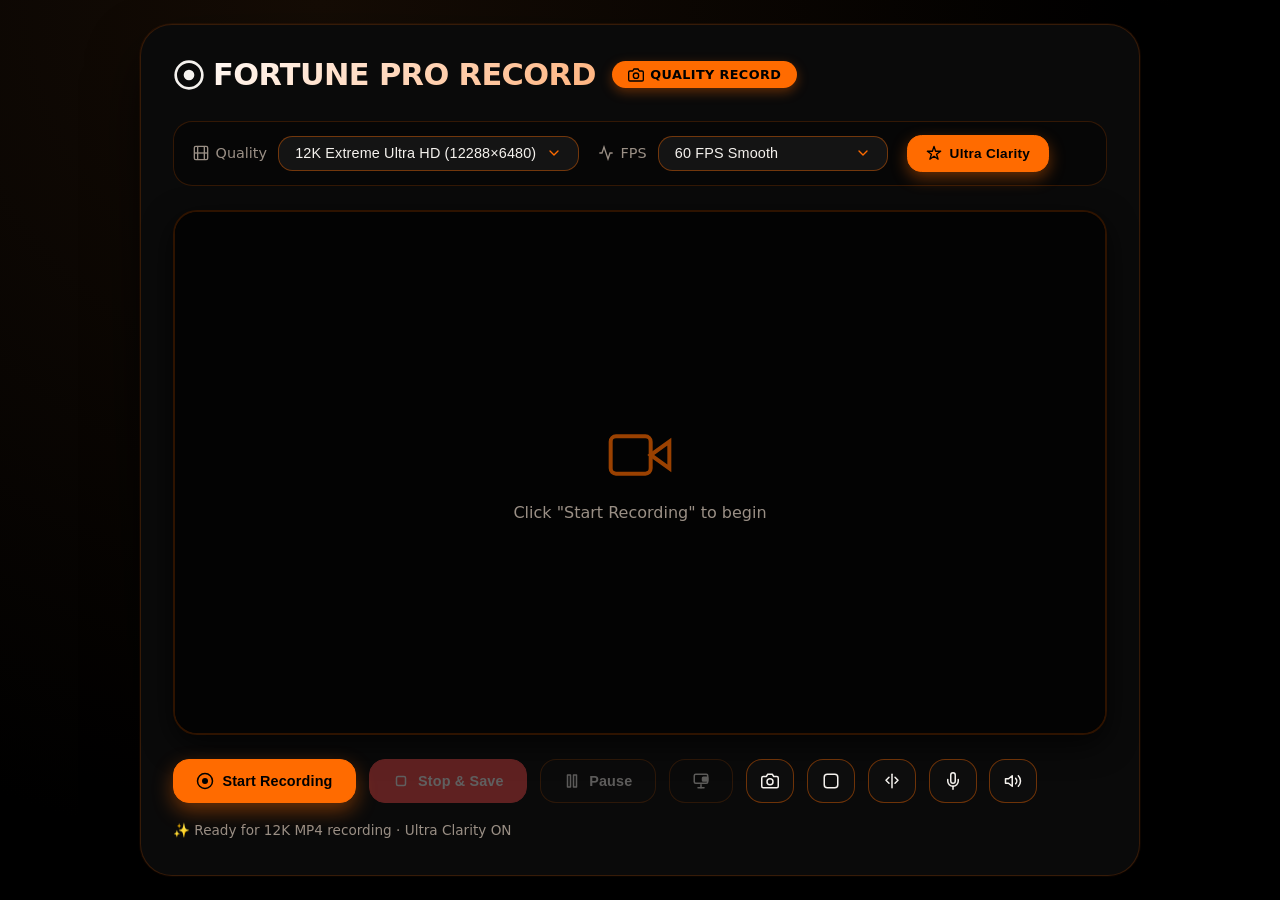
==== index.html @ 952f3b4d "video" ====
<!DOCTYPE html>
<html lang="en">
<head>
  <meta charset="UTF-8">
  <meta name="viewport" content="width=device-width, initial-scale=1.0">
  <title>12K Pro Recorder · Camera Overlay</title>
  <link rel="stylesheet" href="styles.css">
</head>
<body>
  <div class="container">
    <div class="header">
      <h1>
        <svg class="header-icon" viewBox="0 0 24 24" fill="none" stroke="currentColor" stroke-width="2">
          <circle cx="12" cy="12" r="10"/>
          <circle cx="12" cy="12" r="3" fill="currentColor"/>
        </svg>
        FORTUNE PRO RECORD
      </h1>
      <span class="badge">
        <svg viewBox="0 0 24 24" fill="none" stroke="currentColor" stroke-width="2">
          <path d="M23 19a2 2 0 0 1-2 2H3a2 2 0 0 1-2-2V8a2 2 0 0 1 2-2h4l2-3h6l2 3h4a2 2 0 0 1 2 2z"/>
          <circle cx="12" cy="13" r="4"/>
        </svg>
        QUALITY RECORD
      </span>
    </div>

    <div class="settings">
      <div class="setting-group">
        <label>
          <svg viewBox="0 0 24 24" fill="none" stroke="currentColor" stroke-width="2">
            <rect x="2" y="2" width="20" height="20" rx="2.18" ry="2.18"/>
            <line x1="7" y1="2" x2="7" y2="22"/>
            <line x1="17" y1="2" x2="17" y2="22"/>
            <line x1="2" y1="12" x2="22" y2="12"/>
          </svg>
          Quality
        </label>

        <!-- Custom dropdown: Quality -->
        <div class="dropdown" id="qualityDropdown">
          <button type="button" class="dropdown-btn" id="qualityDropdownBtn">
            <span class="dropdown-btn-text" id="qualityDropdownText">12K Extreme Ultra HD (12288×6480)</span>
            <svg class="dropdown-chevron" viewBox="0 0 24 24" fill="none" stroke="currentColor" stroke-width="2">
              <polyline points="6 9 12 15 18 9"/>
            </svg>
          </button>
          <ul class="dropdown-menu" id="qualityDropdownMenu" role="listbox">
            <li class="dropdown-option selected" role="option" data-value="12k" data-label="12K Extreme Ultra HD (12288×6480)">
              12K Extreme Ultra HD <span class="dropdown-option-sub">12288×6480</span>
            </li>
            <li class="dropdown-option" role="option" data-value="8k" data-label="8K Full Ultra HD (7680×4320)">
              8K Full Ultra HD <span class="dropdown-option-sub">7680×4320</span>
            </li>
            <li class="dropdown-option" role="option" data-value="4k" data-label="4K Ultra HD (3840×2160)">
              4K Ultra HD <span class="dropdown-option-sub">3840×2160</span>
            </li>
            <li class="dropdown-option" role="option" data-value="1080p" data-label="1080p Full HD">
              1080p Full HD <span class="dropdown-option-sub">1920×1080</span>
            </li>
            <li class="dropdown-option" role="option" data-value="720p" data-label="720p HD">
              720p HD <span class="dropdown-option-sub">1280×720</span>
            </li>
          </ul>
        </div>
      </div>

      <div class="setting-group">
        <label>
          <svg viewBox="0 0 24 24" fill="none" stroke="currentColor" stroke-width="2">
            <polyline points="22 12 18 12 15 21 9 3 6 12 2 12"/>
          </svg>
          FPS
        </label>

        <!-- Custom dropdown: FPS -->
        <div class="dropdown" id="fpsDropdown">
          <button type="button" class="dropdown-btn" id="fpsDropdownBtn">
            <span class="dropdown-btn-text" id="fpsDropdownText">60 FPS Smooth</span>
            <svg class="dropdown-chevron" viewBox="0 0 24 24" fill="none" stroke="currentColor" stroke-width="2">
              <polyline points="6 9 12 15 18 9"/>
            </svg>
          </button>
          <ul class="dropdown-menu" id="fpsDropdownMenu" role="listbox">
            <li class="dropdown-option selected" role="option" data-value="60" data-label="60 FPS Smooth">60 FPS <span class="dropdown-option-sub">Smooth</span></li>
            <li class="dropdown-option" role="option" data-value="30" data-label="30 FPS Standard">30 FPS <span class="dropdown-option-sub">Standard</span></li>
            <li class="dropdown-option" role="option" data-value="24" data-label="24 FPS Cinematic">24 FPS <span class="dropdown-option-sub">Cinematic</span></li>
          </ul>
        </div>
      </div>

      <!-- Ultra Clarity toggle -->
      <div class="setting-group">
        <button class="clarity-toggle-btn active" id="clarityToggleBtn" type="button">
          <svg viewBox="0 0 24 24" fill="none" stroke="currentColor" stroke-width="2">
            <path d="M12 2l2.4 7.4H22l-6.2 4.5 2.4 7.4L12 16.8l-6.2 4.5 2.4-7.4L2 9.4h7.6z"/>
          </svg>
          Ultra Clarity
        </button>
      </div>
    </div>

    <div class="preview-area" id="previewArea">
      <video id="previewVideo" autoplay muted playsinline></video>
      <div class="placeholder" id="placeholder">
        <svg viewBox="0 0 24 24" fill="none" stroke="currentColor" stroke-width="1.5">
          <path d="M23 7l-7 5 7 5V7z"/>
          <rect x="1" y="5" width="15" height="14" rx="2" ry="2"/>
        </svg>
        <span>Click "Start Recording" to begin</span>
      </div>

      <div id="cameraContainer">
        <video id="cameraVideo" autoplay muted playsinline></video>
        <div id="resizeHandle" title="Drag to resize">
          <svg viewBox="0 0 24 24" fill="none" stroke="currentColor" stroke-width="2">
            <polyline points="21 3 21 21 3 21"/>
          </svg>
        </div>
      </div>
    </div>

    <div class="controls">
      <button class="primary" id="startBtn">
        <svg viewBox="0 0 24 24" fill="none" stroke="currentColor" stroke-width="2">
          <circle cx="12" cy="12" r="10"/>
          <circle cx="12" cy="12" r="3" fill="currentColor"/>
        </svg>
        Start Recording
      </button>
      <button class="danger" id="stopBtn" disabled>
        <svg viewBox="0 0 24 24" fill="none" stroke="currentColor" stroke-width="2">
          <rect x="6" y="6" width="12" height="12" rx="2"/>
        </svg>
        Stop & Save
      </button>
      <button id="pauseBtn" disabled>
        <svg viewBox="0 0 24 24" fill="none" stroke="currentColor" stroke-width="2">
          <rect x="6" y="4" width="4" height="16"/>
          <rect x="14" y="4" width="4" height="16"/>
        </svg>
        <span id="pauseLabel">Pause</span>
      </button>

      <!-- Floating always-on-top controls -->
      <div class="tooltip-wrapper">
        <button id="floatControlsBtn" disabled>
          <svg viewBox="0 0 24 24" fill="none" stroke="currentColor" stroke-width="2">
            <rect x="3" y="3" width="18" height="12" rx="2"/>
            <path d="M8 21h8"/>
            <path d="M12 17v4"/>
            <rect x="14" y="7" width="7" height="5" rx="1" fill="currentColor"/>
          </svg>
        </button>
        <span class="tooltip">Pop Out Floating Controls</span>
      </div>

      <!-- Camera toggle with tooltip -->
      <div class="tooltip-wrapper">
        <button class="camera-toggle-btn" id="cameraToggleBtn">
          <svg viewBox="0 0 24 24" fill="none" stroke="currentColor" stroke-width="2">
            <path d="M23 19a2 2 0 0 1-2 2H3a2 2 0 0 1-2-2V8a2 2 0 0 1 2-2h4l2-3h6l2 3h4a2 2 0 0 1 2 2z"/>
            <circle cx="12" cy="13" r="4"/>
          </svg>
        </button>
        <span class="tooltip">Toggle Camera Overlay</span>
      </div>

      <!-- Shape toggle with tooltip -->
      <div class="tooltip-wrapper">
        <button class="shape-btn" id="shapeBtn">
          <svg viewBox="0 0 24 24" fill="none" stroke="currentColor" stroke-width="2">
            <rect x="3" y="3" width="18" height="18" rx="4"/>
          </svg>
        </button>
        <span class="tooltip">Toggle Circle/Square</span>
      </div>

      <!-- Mirror toggle with tooltip -->
      <div class="tooltip-wrapper">
        <button class="mirror-btn" id="mirrorBtn">
          <svg viewBox="0 0 24 24" fill="none" stroke="currentColor" stroke-width="2">
            <path d="M12 3v18"/>
            <path d="M8 7l-4 4 4 4"/>
            <path d="M16 7l4 4-4 4"/>
          </svg>
        </button>
        <span class="tooltip">Toggle Mirror Mode</span>
      </div>

      <!-- Microphone toggle with tooltip -->
      <div class="tooltip-wrapper">
        <button class="audio-toggle-btn" id="micToggleBtn">
          <svg viewBox="0 0 24 24" fill="none" stroke="currentColor" stroke-width="2">
            <path d="M12 1a3 3 0 0 0-3 3v8a3 3 0 0 0 6 0V4a3 3 0 0 0-3-3z"/>
            <path d="M19 10v2a7 7 0 0 1-14 0v-2"/>
            <line x1="12" y1="19" x2="12" y2="23"/>
          </svg>
        </button>
        <span class="tooltip">Record My Voice (Mic)</span>
      </div>

      <!-- System audio toggle with tooltip -->
      <div class="tooltip-wrapper">
        <button class="audio-toggle-btn" id="systemAudioToggleBtn">
          <svg viewBox="0 0 24 24" fill="none" stroke="currentColor" stroke-width="2">
            <polygon points="11 5 6 9 2 9 2 15 6 15 11 19 11 5"/>
            <path d="M19.07 4.93a10 10 0 0 1 0 14.14"/>
            <path d="M15.54 8.46a5 5 0 0 1 0 7.07"/>
          </svg>
        </button>
        <span class="tooltip">Record Device Sound</span>
      </div>

      <div class="timer" id="timer">00:00</div>
    </div>

    <div class="status" id="status">✨ Ready for 12K MP4 recording · Ultra Clarity ON</div>
  </div>

  <script src="script.js"></script>
</body>
</html>
---- styles.css ----
:root {
  --bg: #000000;
  --panel: #0a0a0a;
  --panel-raised: #0d0d0d;
  --border: #3a1f0d;
  --border-soft: rgba(255, 107, 0, 0.18);
  --border-strong: rgba(255, 107, 0, 0.4);
  --text: #f5f2ee;
  --muted: #9a8f85;
  --orange: #ff6b00;
  --orange-dark: #cc5500;
  --orange-light: #ff8833;
  --danger: #ff4d4d;
  --success: #2ecc71;
  --glass: rgba(10, 10, 10, 0.9);
  --shadow: 0 25px 60px -10px rgba(0,0,0,0.9);
}

* { margin: 0; padding: 0; box-sizing: border-box; }

body {
  background: #000000;
  background-image: radial-gradient(circle at 25% 0%, #150c05 0%, #000000 65%);
  color: var(--text);
  font-family: 'Inter', -apple-system, BlinkMacSystemFont, 'Segoe UI', system-ui, sans-serif;
  min-height: 100vh;
  display: flex;
  align-items: center;
  justify-content: center;
  padding: 1.5rem;
}

.container {
  background: var(--panel);
  border: 1px solid var(--border-soft);
  border-radius: 2rem;
  padding: 2rem;
  max-width: 1000px;
  width: 100%;
  box-shadow: var(--shadow), 0 0 0 1px rgba(255,107,0,0.08);
  backdrop-filter: blur(12px);
}

.header {
  display: flex;
  align-items: center;
  gap: 1rem;
  margin-bottom: 1.8rem;
  flex-wrap: wrap;
}

.header h1 {
  font-size: 1.9rem;
  font-weight: 600;
  background: linear-gradient(135deg, #ffffff 0%, #ffb37e 100%);
  -webkit-background-clip: text;
  -webkit-text-fill-color: transparent;
  background-clip: text;
  letter-spacing: -0.02em;
  display: flex;
  align-items: center;
  gap: 0.5rem;
}

.header-icon {
  width: 32px;
  height: 32px;
  -webkit-text-fill-color: var(--orange);
}

.badge {
  background: var(--orange);
  color: #000;
  padding: 0.35rem 1rem;
  border-radius: 2rem;
  font-size: 0.8rem;
  font-weight: 700;
  letter-spacing: 0.03em;
  text-transform: uppercase;
  box-shadow: 0 4px 12px rgba(255,107,0,0.35);
  display: flex;
  align-items: center;
  gap: 0.4rem;
}

.badge svg {
  width: 16px;
  height: 16px;
}

.settings {
  display: flex;
  gap: 1.2rem;
  margin-bottom: 1.5rem;
  flex-wrap: wrap;
  align-items: center;
  background: #060606;
  padding: 0.8rem 1.2rem;
  border-radius: 1.2rem;
  border: 1px solid var(--border-soft);
}

.setting-group {
  display: flex;
  align-items: center;
  gap: 0.7rem;
  font-size: 0.9rem;
  color: var(--muted);
}

.setting-group label {
  display: flex;
  align-items: center;
  gap: 0.4rem;
  white-space: nowrap;
}

.setting-group svg {
  width: 16px;
  height: 16px;
}

/* ============ CUSTOM DROPDOWNS ============ */
.dropdown {
  position: relative;
  min-width: 230px;
}

.dropdown-btn {
  width: 100%;
  background: #141414;
  border: 1px solid var(--border-strong);
  color: var(--text);
  padding: 0.55rem 1rem;
  border-radius: 0.9rem;
  cursor: pointer;
  font-size: 0.9rem;
  font-weight: 500;
  transition: 0.2s;
  display: flex;
  align-items: center;
  justify-content: space-between;
  gap: 0.6rem;
}

.dropdown-btn:hover {
  border-color: var(--orange);
  background: #1a1210;
}

.dropdown-btn-text {
  overflow: hidden;
  text-overflow: ellipsis;
  white-space: nowrap;
  min-width: 0;
}

.dropdown-chevron {
  width: 16px;
  height: 16px;
  flex-shrink: 0;
  color: var(--orange);
  transition: transform 0.2s ease;
}

.dropdown.open .dropdown-btn {
  border-color: var(--orange);
  box-shadow: 0 0 0 3px rgba(255,107,0,0.2);
}

.dropdown.open .dropdown-chevron {
  transform: rotate(180deg);
}

.dropdown-menu {
  position: absolute;
  top: calc(100% + 0.5rem);
  left: 0;
  right: 0;
  background: #0d0d0d;
  border: 1px solid var(--border-strong);
  border-radius: 1rem;
  padding: 0.4rem;
  list-style: none;
  z-index: 50;
  box-shadow: 0 20px 40px rgba(0,0,0,0.8), 0 0 0 1px rgba(255,107,0,0.08);
  opacity: 0;
  visibility: hidden;
  transform: translateY(-8px);
  transition: all 0.18s cubic-bezier(0.4, 0, 0.2, 1);
  max-height: 280px;
  overflow-y: auto;
}

.dropdown.open .dropdown-menu {
  opacity: 1;
  visibility: visible;
  transform: translateY(0);
}

.dropdown-option {
  padding: 0.65rem 0.8rem;
  border-radius: 0.7rem;
  cursor: pointer;
  font-size: 0.88rem;
  font-weight: 500;
  color: var(--text);
  display: flex;
  align-items: baseline;
  justify-content: space-between;
  gap: 0.6rem;
  transition: background 0.15s ease, color 0.15s ease;
}

.dropdown-option:hover {
  background: rgba(255,107,0,0.14);
  color: var(--orange-light);
}

.dropdown-option.selected {
  background: var(--orange);
  color: #000;
  font-weight: 700;
}

.dropdown-option.selected .dropdown-option-sub {
  color: rgba(0,0,0,0.6);
}

.dropdown-option-sub {
  font-size: 0.75rem;
  color: var(--muted);
  font-weight: 400;
  white-space: nowrap;
}

/* ============ ULTRA CLARITY TOGGLE ============ */
.clarity-toggle-btn {
  display: flex;
  align-items: center;
  gap: 0.5rem;
  background: #141414;
  border: 1px solid var(--border-strong);
  color: var(--text);
  padding: 0.6rem 1.1rem;
  border-radius: 0.9rem;
  cursor: pointer;
  font-size: 0.85rem;
  font-weight: 700;
  letter-spacing: 0.02em;
  transition: all 0.2s;
}

.clarity-toggle-btn svg {
  width: 16px;
  height: 16px;
}

.clarity-toggle-btn:hover {
  border-color: var(--orange);
}

.clarity-toggle-btn.active {
  background: var(--orange);
  color: #000;
  border-color: var(--orange);
  box-shadow: 0 6px 16px rgba(255,107,0,0.4);
}

.preview-area {
  background: #000;
  border-radius: 1.5rem;
  border: 2px solid var(--border-soft);
  position: relative;
  aspect-ratio: 16/9;
  overflow: hidden;
  margin-bottom: 1.5rem;
  box-shadow: 0 10px 30px rgba(0,0,0,0.7);
}

video {
  width: 100%;
  height: 100%;
  object-fit: contain;
  display: none;
}

video.active { display: block; }

.placeholder {
  position: absolute;
  inset: 0;
  display: flex;
  flex-direction: column;
  align-items: center;
  justify-content: center;
  color: var(--muted);
  gap: 1rem;
  font-size: 1rem;
  background: #030303;
}

.placeholder svg {
  width: 64px;
  height: 64px;
  opacity: 0.6;
  color: var(--orange);
}

/* Camera overlay container */
#cameraContainer {
  position: absolute;
  bottom: 1.5rem;
  right: 1.5rem;
  width: 180px;
  height: 140px;
  z-index: 20;
  cursor: grab;
  display: none;
  touch-action: none;
  user-select: none;
  transition: border-radius 0.3s ease;
}

#cameraContainer.dragging {
  cursor: grabbing;
  opacity: 0.9;
}

#cameraVideo {
  width: 100%;
  height: 100%;
  object-fit: cover;
  border-radius: 12px;
  border: 2px solid var(--orange);
  box-shadow: 0 8px 20px rgba(0,0,0,0.85);
  background: #000;
  display: block;
  transition: border-radius 0.3s ease, transform 0.3s ease;
  transform: scaleX(-1);
}

#cameraContainer.circle #cameraVideo {
  border-radius: 50%;
  border: 3px solid var(--orange);
  box-shadow: 0 0 0 3px rgba(255,107,0,0.35), 0 12px 28px rgba(0,0,0,0.7);
  transform: scaleX(-1);
}

#resizeHandle {
  position: absolute;
  bottom: -6px;
  right: -6px;
  width: 20px;
  height: 20px;
  background: var(--orange);
  border-radius: 50%;
  cursor: nwse-resize;
  display: flex;
  align-items: center;
  justify-content: center;
  box-shadow: 0 0 10px rgba(255,107,0,0.8);
  border: 2px solid #000;
  transition: all 0.3s ease;
}

#resizeHandle svg {
  width: 10px;
  height: 10px;
  color: #000;
}

#cameraContainer.circle #resizeHandle {
  background: #000;
  border-color: var(--orange);
}

#cameraContainer.circle #resizeHandle svg {
  color: var(--orange);
}

.controls {
  display: flex;
  gap: 0.8rem;
  flex-wrap: wrap;
  align-items: center;
}

button {
  padding: 0.75rem 1.4rem;
  border-radius: 1rem;
  border: 1px solid var(--border-strong);
  background: #0d0d0d;
  color: var(--text);
  cursor: pointer;
  font-size: 0.9rem;
  font-weight: 600;
  transition: all 0.2s;
  display: flex;
  align-items: center;
  gap: 0.5rem;
  letter-spacing: 0.01em;
  position: relative;
}

button svg {
  width: 18px;
  height: 18px;
  fill: none;
  stroke: currentColor;
  stroke-width: 2;
  stroke-linecap: round;
  stroke-linejoin: round;
}

button:hover {
  background: #1a1210;
  border-color: var(--orange);
  transform: translateY(-1px);
}

button.primary {
  background: var(--orange);
  border-color: var(--orange);
  color: #000;
  box-shadow: 0 8px 20px rgba(255,107,0,0.4);
}

button.primary:hover {
  background: var(--orange-light);
  border-color: var(--orange-light);
  box-shadow: 0 10px 28px rgba(255,107,0,0.55);
}

button.danger {
  background: var(--danger);
  border-color: var(--danger);
  color: white;
}

button.danger:hover {
  background: #ff6b6b;
  border-color: #ff6b6b;
}

button:disabled {
  opacity: 0.35;
  cursor: not-allowed;
  transform: none;
  box-shadow: none;
}

/* Tooltip wrapper */
.tooltip-wrapper {
  position: relative;
  display: inline-flex;
}

.tooltip {
  position: absolute;
  bottom: calc(100% + 10px);
  left: 50%;
  transform: translateX(-50%) scale(0.8);
  background: #0d0d0d;
  color: white;
  padding: 0.5rem 1rem;
  border-radius: 0.5rem;
  font-size: 0.75rem;
  white-space: nowrap;
  pointer-events: none;
  opacity: 0;
  transition: all 0.3s cubic-bezier(0.4, 0, 0.2, 1);
  border: 1px solid var(--orange);
  box-shadow: 0 4px 12px rgba(0,0,0,0.5);
}

.tooltip::after {
  content: '';
  position: absolute;
  top: 100%;
  left: 50%;
  transform: translateX(-50%);
  border: 6px solid transparent;
  border-top-color: var(--orange);
}

.tooltip-wrapper:hover .tooltip {
  opacity: 1;
  transform: translateX(-50%) scale(1);
}

.timer {
  font-size: 2rem;
  font-weight: 600;
  color: var(--orange);
  display: none;
  margin-left: auto;
  font-family: 'SF Mono', 'Fira Code', monospace;
  letter-spacing: 2px;
  text-shadow: 0 0 20px rgba(255,107,0,0.7);
}

.timer.active { display: block; }

.status {
  margin-top: 1.2rem;
  font-size: 0.85rem;
  color: var(--muted);
  min-height: 1.5em;
  font-weight: 500;
}

.status.recording {
  color: var(--orange);
  animation: pulse 1.6s infinite;
}

@keyframes pulse {
  0%, 100% { opacity: 1; }
  50% { opacity: 0.4; }
}

.camera-toggle-btn,
.shape-btn,
.mirror-btn,
.audio-toggle-btn {
  background: #0d0d0d;
  border: 1px solid var(--border-strong);
  padding: 0.75rem;
  min-width: 48px;
  justify-content: center;
}

.camera-toggle-btn.active,
.audio-toggle-btn.active {
  background: var(--orange);
  color: #000;
  border-color: var(--orange);
  box-shadow: 0 6px 16px rgba(255,107,0,0.4);
}

.camera-toggle-btn.active svg,
.audio-toggle-btn.active svg {
  stroke: #000;
}

.mirror-btn.active {
  background: var(--orange);
  color: #000;
  border-color: var(--orange);
  box-shadow: 0 6px 16px rgba(255,107,0,0.4);
}

.mirror-btn.active svg {
  stroke: #000;
}

#floatControlsBtn.active {
  background: var(--orange);
  border-color: var(--orange);
  color: #000;
  box-shadow: 0 6px 16px rgba(255,107,0,0.4);
}

#floatControlsBtn.active svg {
  stroke: #000;
}

/* Responsive adjustments */
@media (max-width: 768px) {
  .container {
    padding: 1rem;
  }

  .header h1 {
    font-size: 1.4rem;
  }

  .settings {
    flex-direction: column;
    align-items: stretch;
  }

  .dropdown {
    min-width: 0;
    flex: 1;
    max-width: 100%;
  }

  .dropdown-btn-text {
    font-size: 0.8rem;
  }

  .setting-group {
    width: 100%;
  }

  .setting-group label {
    flex-shrink: 0;
  }

  .controls {
    gap: 0.5rem;
  }

  button {
    padding: 0.6rem 1rem;
    font-size: 0.8rem;
  }

  .timer {
    font-size: 1.5rem;
  }

  .tooltip {
    display: none;
  }
}
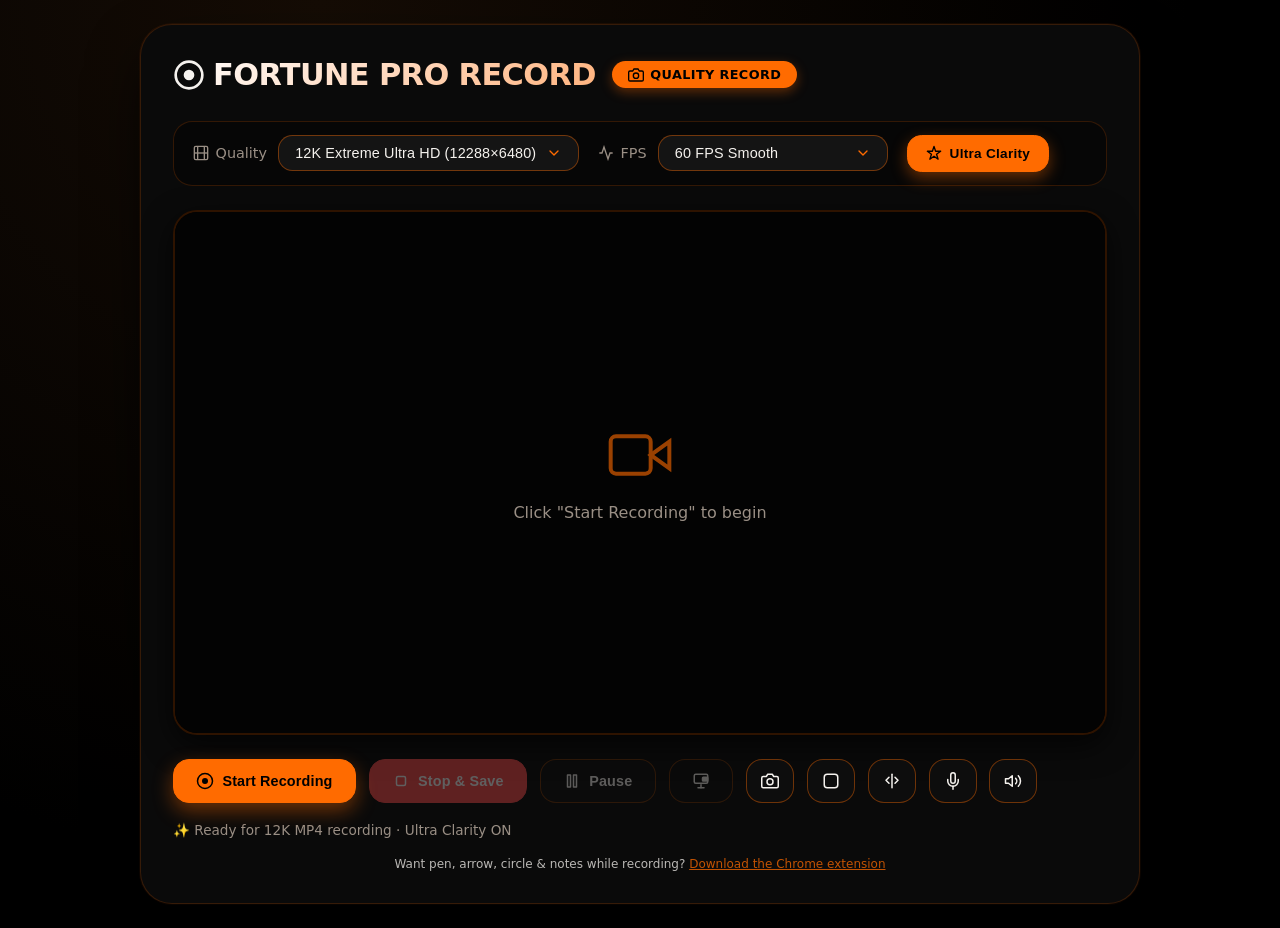
==== commit 561a2e48: "Add on-screen annotation tools (pen, arrow, circle, box, colors, white/black notes) to extension; ex" ====
--- a/index.html
+++ b/index.html
@@ -5,8 +5,24 @@
   <meta name="viewport" content="width=device-width, initial-scale=1.0">
   <title>12K Pro Recorder · Camera Overlay</title>
   <link rel="stylesheet" href="styles.css">
+  <link rel="manifest" href="manifest.json">
+  <meta name="theme-color" content="#0b0b0f">
+  <link rel="icon" href="icon-192.png">
 </head>
 <body>
+  <!-- Desktop-only gate — shown instead of the app on touch/mobile/tablet devices -->
+  <div class="desktop-only-gate" id="desktopOnlyGate">
+    <div class="desktop-only-gate-content">
+      <svg viewBox="0 0 24 24" fill="none" stroke="currentColor" stroke-width="1.5">
+        <rect x="2" y="3" width="20" height="14" rx="2"/>
+        <path d="M8 21h8"/>
+        <path d="M12 17v4"/>
+      </svg>
+      <h1>Desktop Only</h1>
+      <p>This recorder needs a desktop browser's screen-capture support.<br>Please open it on a computer instead.</p>
+    </div>
+  </div>
+
   <div class="container">
     <div class="header">
       <h1>
@@ -216,8 +232,33 @@
     </div>
 
     <div class="status" id="status">✨ Ready for 12K MP4 recording · Ultra Clarity ON</div>
+    <div style="text-align:center;margin-top:14px;font-size:12px;opacity:.75">
+      Want pen, arrow, circle &amp; notes while recording?
+      <a href="fortune-cam-extension.zip" download style="color:#ff6b00">Download the Chrome extension</a>
+    </div>
+
   </div>
 
+  <!-- Mobile camera-record option picker (shown when screen capture isn't supported) -->
+  <div class="mobile-record-modal" id="mobileRecordModal">
+    <div class="mobile-record-modal-box">
+      <h3>Screen capture isn't available here</h3>
+      <p>This browser can't record the screen, but it can still record video with your camera and mic:</p>
+      <button class="mobile-record-option" id="recordFrontCamBtn">
+        <svg viewBox="0 0 24 24" fill="none" stroke="currentColor" stroke-width="2"><circle cx="12" cy="12" r="10"/><circle cx="12" cy="12" r="3" fill="currentColor"/></svg>
+        Front Camera (Selfie)
+      </button>
+      <button class="mobile-record-option" id="recordBackCamBtn">
+        <svg viewBox="0 0 24 24" fill="none" stroke="currentColor" stroke-width="2"><rect x="2" y="6" width="20" height="12" rx="2"/><circle cx="12" cy="12" r="3"/></svg>
+        Back Camera
+      </button>
+      <button class="mobile-record-cancel" id="mobileRecordCancelBtn">Cancel</button>
+    </div>
+  </div>
+
   <script src="script.js"></script>
+  <script>
+    if ('serviceWorker' in navigator) navigator.serviceWorker.register('sw.js');
+  </script>
 </body>
 </html>
--- a/styles.css
+++ b/styles.css
@@ -16,7 +16,11 @@
   --shadow: 0 25px 60px -10px rgba(0,0,0,0.9);
 }
 
-* { margin: 0; padding: 0; box-sizing: border-box; }
+* { margin: 0; padding: 0; box-sizing: border-box; -webkit-tap-highlight-color: transparent; }
+
+button, .dropdown-btn, .dropdown-option, .clarity-toggle-btn, .mobile-record-option, .mobile-record-cancel {
+  touch-action: manipulation;
+}
 
 body {
   background: #000000;
@@ -615,4 +619,105 @@
   .tooltip {
     display: none;
   }
+}
+
+
+.mobile-record-modal {
+  position: fixed;
+  inset: 0;
+  background: rgba(0,0,0,0.75);
+  display: none;
+  align-items: center;
+  justify-content: center;
+  z-index: 100;
+  padding: 1.5rem;
+}
+
+.mobile-record-modal.open {
+  display: flex;
+}
+
+.mobile-record-modal-box {
+  background: #0d0d0d;
+  border: 1px solid var(--border-strong);
+  border-radius: 1.5rem;
+  padding: 1.5rem;
+  max-width: 340px;
+  width: 100%;
+  box-shadow: var(--shadow);
+}
+
+.mobile-record-modal-box h3 {
+  font-size: 1.05rem;
+  margin-bottom: 0.5rem;
+  color: var(--text);
+}
+
+.mobile-record-modal-box p {
+  font-size: 0.85rem;
+  color: var(--muted);
+  margin-bottom: 1.1rem;
+}
+
+.mobile-record-option {
+  width: 100%;
+  justify-content: flex-start;
+  margin-bottom: 0.6rem;
+  background: #141414;
+  border: 1px solid var(--border-strong);
+}
+
+.mobile-record-option:hover {
+  border-color: var(--orange);
+}
+
+.mobile-record-cancel {
+  width: 100%;
+  justify-content: center;
+  background: transparent;
+  border: 1px solid var(--border-soft);
+  color: var(--muted);
+  margin-top: 0.2rem;
+}
+
+.desktop-only-gate {
+  position: fixed;
+  inset: 0;
+  background: #000000;
+  z-index: 999999;
+  display: none;
+  align-items: center;
+  justify-content: center;
+  padding: 2rem;
+  text-align: center;
+}
+
+.desktop-only-gate.active {
+  display: flex;
+}
+
+.desktop-only-gate-content svg {
+  width: 56px;
+  height: 56px;
+  color: var(--orange);
+  margin-bottom: 1.2rem;
+}
+
+.desktop-only-gate-content h1 {
+  font-size: 1.5rem;
+  font-weight: 700;
+  color: var(--text);
+  margin-bottom: 0.8rem;
+  letter-spacing: -0.01em;
+}
+
+.desktop-only-gate-content p {
+  font-size: 0.95rem;
+  color: var(--muted);
+  line-height: 1.6;
+  max-width: 320px;
+}
+
+body.gate-active .container {
+  display: none;
 }
